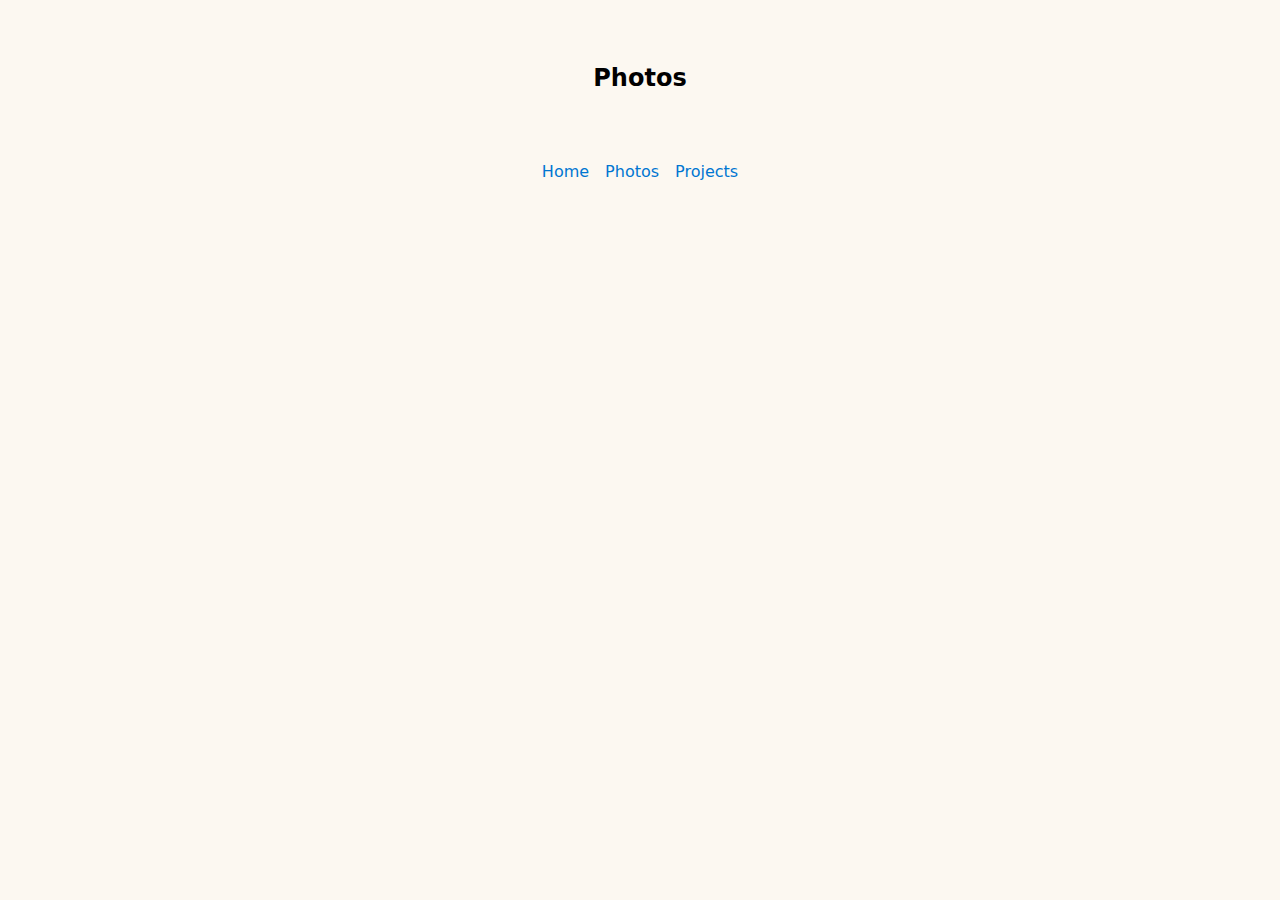
==== blog.html @ f3f756e8 "Website Test 1" ====
<!DOCTYPE html>
<html lang="en">
<head>
    <title>Blog</title>
    <style>
        body {
            font-family: system-ui, -apple-system, sans-serif;
            line-height: 1.5;
            max-width: 800px;
            margin: 20px auto;
            padding: 0 20px;
            color: #363636;
            background-color: #fcf8f1;
            
            display: block;
            padding-top: 40px;
        }
        
        header {
            margin-bottom: 2rem;
            text-align: center;
        }
        
        .header-image {
            width: 100%;
            max-width: 700px;
            border-radius: 8px;
            margin-bottom: 1rem;
        }
        
        h2 {
            margin-top: 0;
            color: #000;
        }
        
        main {
            margin-bottom: 2rem;
            text-align: center;
        }
        
        p {
            margin-bottom: 1rem;
        }
        
        footer {
            border-top: 0px solid #dbdbdb;
            padding-top: 1rem;
            text-align: center;
        }
        
        .links {
            list-style: none;
            padding: 0;
            display: flex;
            flex-wrap: wrap;
            gap: 1rem;
            justify-content: center;
        }
        
        a {
            color: #0076d1;
            text-decoration: none;
        }
        
        a:hover {
            text-decoration: underline;
        }
    </style>
</head>

<body>
    <header>
        <h2>Photos</h2>
    </header>
    
    
    <footer>
        <ul class="links">
            <li><a href="/index.html">Home</a></li>
            <li><a href="/photos.html">Photos</a></li>
            <li><a href="/projects.html">Projects</a></li>
        </ul>
    </footer>
</body>
</html>
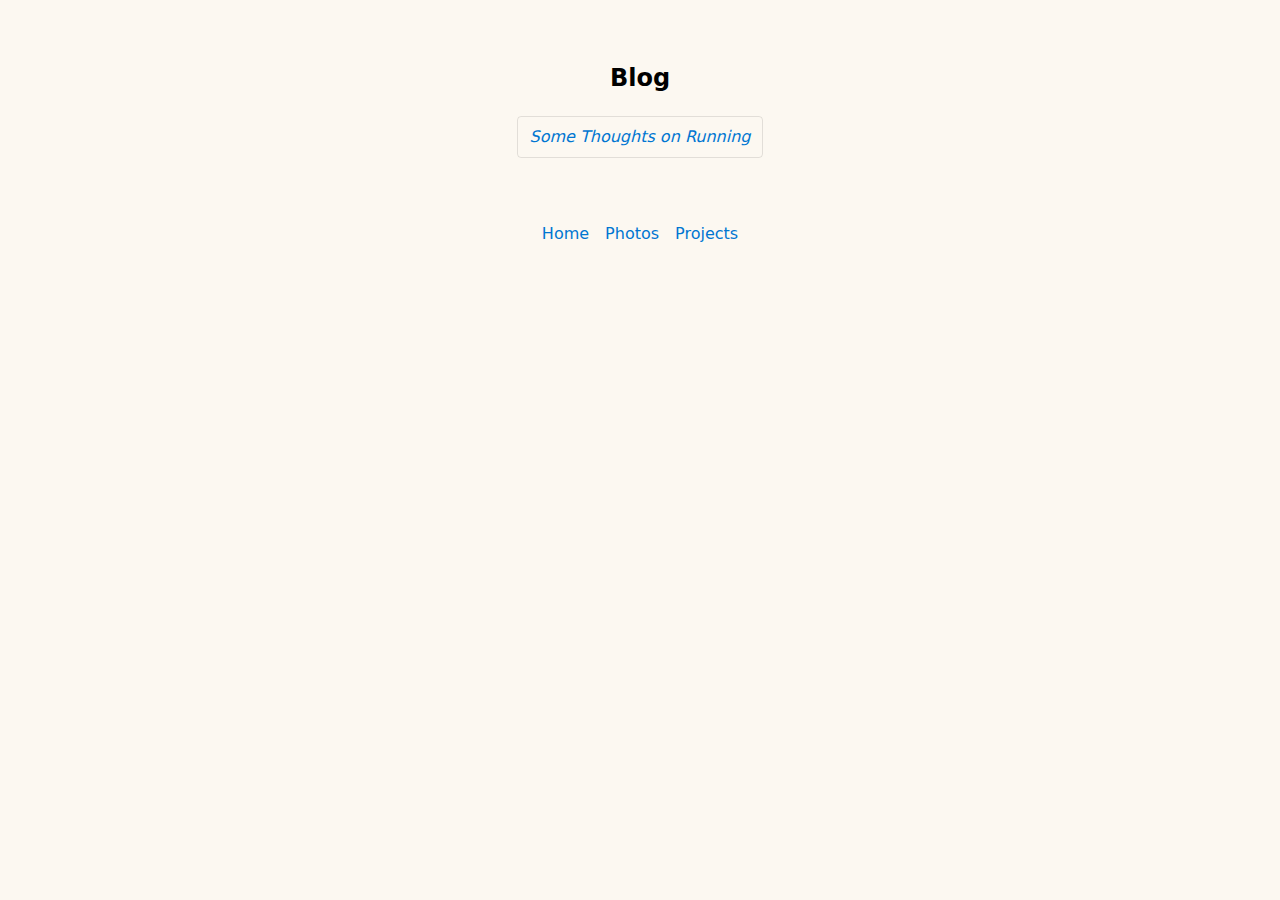
==== commit f99588a0: "entry 1" ====
--- a/blog.html
+++ b/blog.html
@@ -47,6 +47,22 @@
             padding-top: 1rem;
             text-align: center;
         }
+
+        h2 + ul, header ul {
+            list-style: none;
+            padding-left: 0;
+            text-align: left;
+            width: fit-content;
+            margin: 0 auto;
+        }
+        
+        header ul li a {
+            font-style: italic;
+            display: inline-block;
+            padding: 8px 12px;
+            border: 1px solid rgba(0, 0, 0, 0.1);
+            border-radius: 4px;
+        }
         
         .links {
             list-style: none;
@@ -70,7 +86,10 @@
 
 <body>
     <header>
-        <h2>Photos</h2>
+        <h2>Blog</h2>
+        <ul>
+            <li><a href="/entry01.html">Some Thoughts on Running</a></li>
+        </ul>
     </header>
     
     
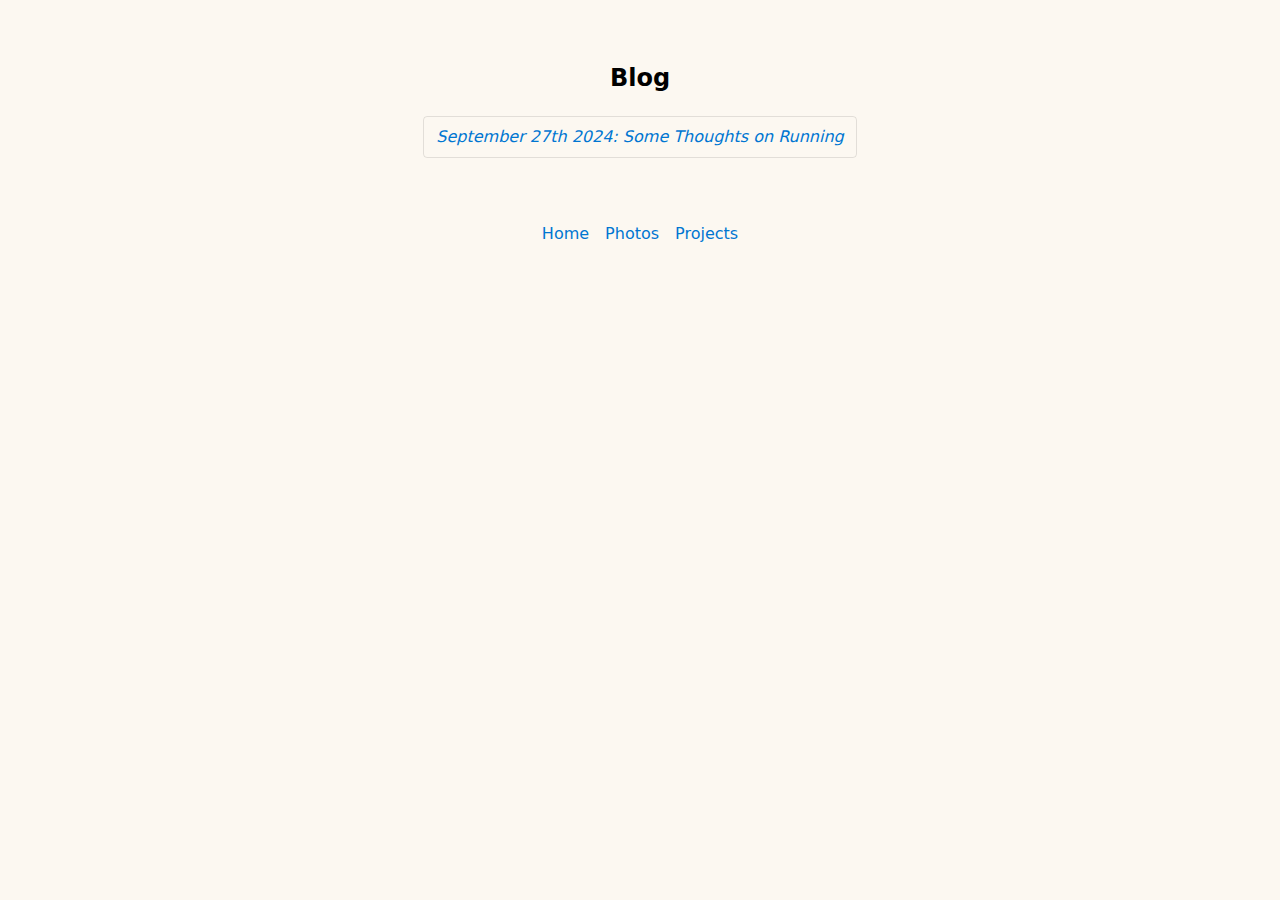
==== commit e6dd2ab0: "photos" ====
--- a/blog.html
+++ b/blog.html
@@ -88,7 +88,7 @@
     <header>
         <h2>Blog</h2>
         <ul>
-            <li><a href="/entry01.html">Some Thoughts on Running</a></li>
+            <li><a href="/library/entry01.html">September 27th 2024: Some Thoughts on Running</a></li>
         </ul>
     </header>
     
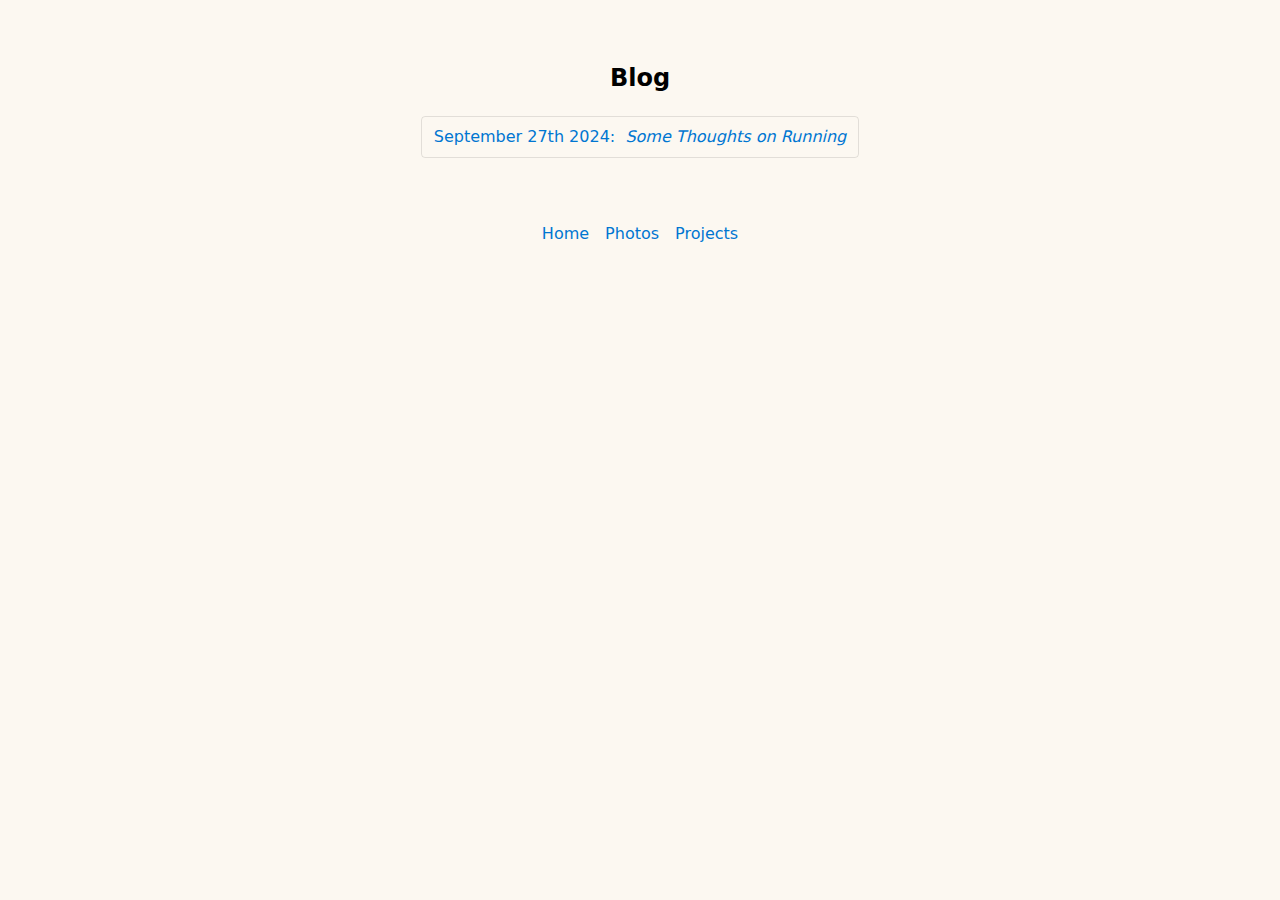
==== commit c6e92d9d: "edits" ====
--- a/blog.html
+++ b/blog.html
@@ -87,8 +87,9 @@
 <body>
     <header>
         <h2>Blog</h2>
+        
         <ul>
-            <li><a href="/library/entry01.html">September 27th 2024: Some Thoughts on Running</a></li>
+            <li><a href="/library/entry01.html"><span style="font-style: normal;">September 27th 2024:</span>&nbsp;&nbsp;Some Thoughts on Running</a></li>
         </ul>
     </header>
     
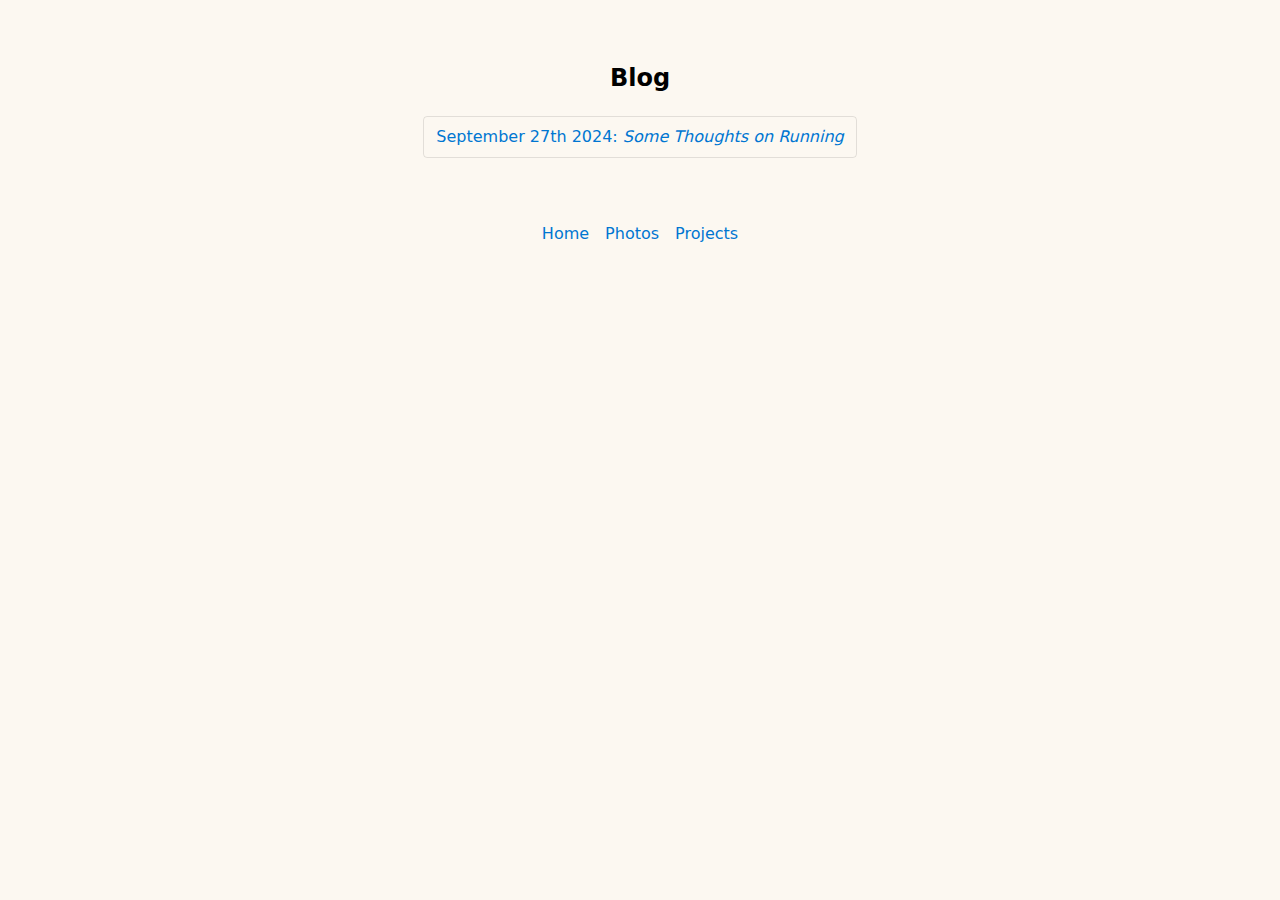
==== commit bed54d4c: "edits" ====
--- a/blog.html
+++ b/blog.html
@@ -1,6 +1,8 @@
 <!DOCTYPE html>
 <html lang="en">
 <head>
+    <meta charset="UTF-8">
+    <meta name="viewport" content="width=device-width, initial-scale=1.0">
     <title>Blog</title>
     <style>
         body {
@@ -11,8 +13,6 @@
             padding: 0 20px;
             color: #363636;
             background-color: #fcf8f1;
-            
-            display: block;
             padding-top: 40px;
         }
         
@@ -45,6 +45,7 @@
         footer {
             border-top: 0px solid #dbdbdb;
             padding-top: 1rem;
+            padding-bottom: 2rem;
             text-align: center;
         }
 
@@ -52,7 +53,8 @@
             list-style: none;
             padding-left: 0;
             text-align: left;
-            width: fit-content;
+            width: auto;
+            max-width: fit-content;
             margin: 0 auto;
         }
         
@@ -62,6 +64,7 @@
             padding: 8px 12px;
             border: 1px solid rgba(0, 0, 0, 0.1);
             border-radius: 4px;
+            box-sizing: border-box;
         }
         
         .links {
@@ -81,6 +84,36 @@
         a:hover {
             text-decoration: underline;
         }
+        
+        /* Mobile Responsiveness */
+        @media (max-width: 600px) {
+            body {
+                padding-top: 20px;
+                margin: 10px auto;
+            }
+            
+            header ul li a {
+                display: block;
+                text-align: left;
+                margin-bottom: 10px;
+                width: 100%;
+                white-space: normal;
+                overflow: visible;
+            }
+            
+            .links {
+                display: grid;
+                grid-template-columns: 1fr 1fr 1fr;
+                gap: 0.75rem;
+            }
+        }
+        
+        /* Extra small screens */
+        @media (max-width: 400px) {
+            .links {
+                grid-template-columns: 1fr;
+            }
+        }
     </style>
 </head>
 
@@ -89,10 +122,9 @@
         <h2>Blog</h2>
         
         <ul>
-            <li><a href="/library/entry01.html"><span style="font-style: normal;">September 27th 2024:</span>&nbsp;&nbsp;Some Thoughts on Running</a></li>
+            <li><a href="/library/entry01.html"><span style="font-style: normal;">September 27th 2024:</span> Some Thoughts on Running</a></li>
         </ul>
     </header>
-    
     
     <footer>
         <ul class="links">
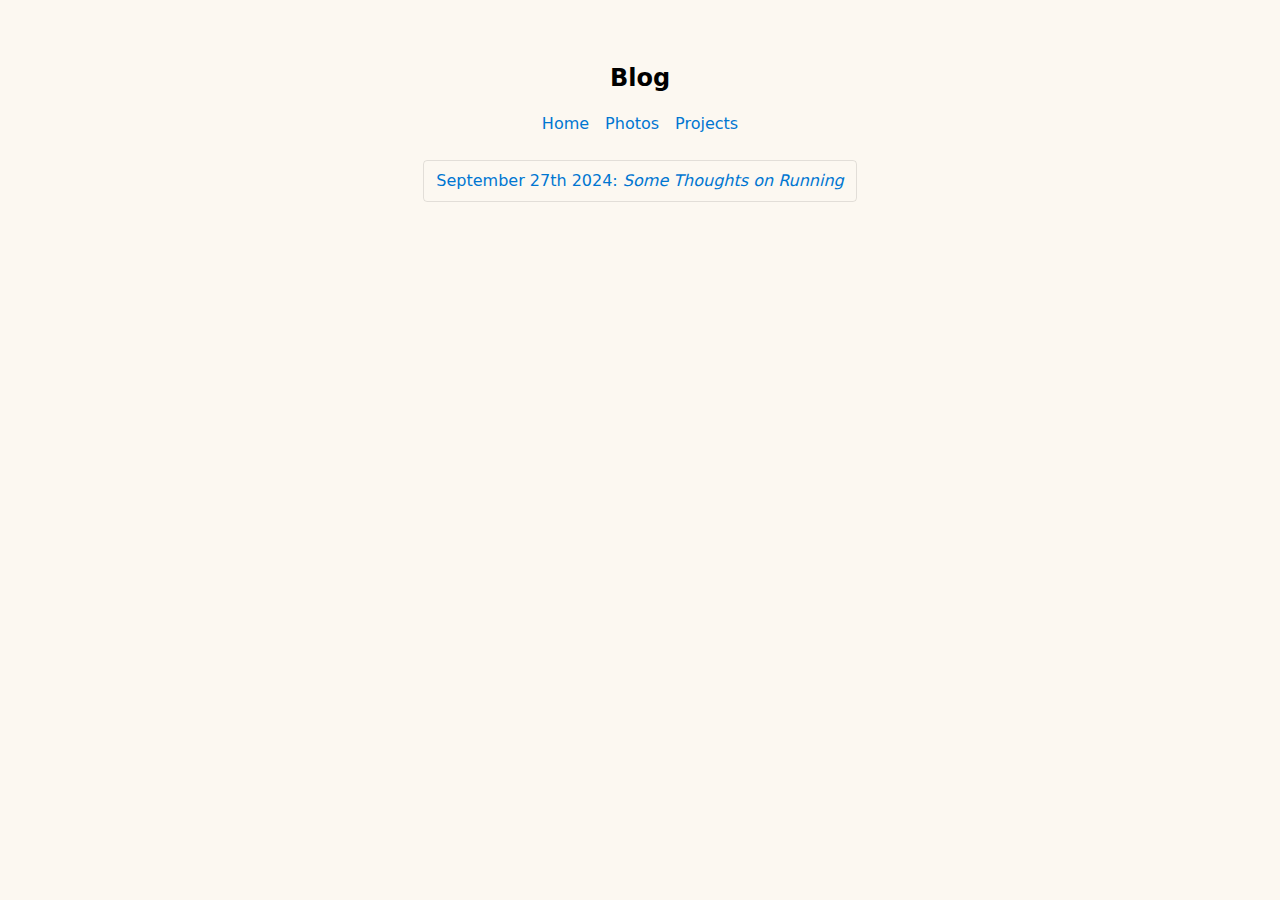
==== commit deddf81b: "edits again pt 2" ====
--- a/blog.html
+++ b/blog.html
@@ -30,6 +30,7 @@
         
         h2 {
             margin-top: 0;
+            margin-bottom: 1rem; /* Consistent spacing below heading */
             color: #000;
         }
         
@@ -49,16 +50,17 @@
             text-align: center;
         }
 
-        h2 + ul, header ul {
+        /* Blog entries styling */
+        .blog-entries {
             list-style: none;
             padding-left: 0;
             text-align: left;
             width: auto;
             max-width: fit-content;
-            margin: 0 auto;
+            margin: 1.5rem auto 0; /* Spacing above blog entries */
         }
         
-        header ul li a {
+        .blog-entries li a {
             font-style: italic;
             display: inline-block;
             padding: 8px 12px;
@@ -67,6 +69,7 @@
             box-sizing: border-box;
         }
         
+        /* Navigation links styling - for both header and footer */
         .links {
             list-style: none;
             padding: 0;
@@ -74,6 +77,7 @@
             flex-wrap: wrap;
             gap: 1rem;
             justify-content: center;
+            margin: 0 auto; /* Remove extra margin to match Projects page */
         }
         
         a {
@@ -92,7 +96,7 @@
                 margin: 10px auto;
             }
             
-            header ul li a {
+            .blog-entries li a {
                 display: block;
                 text-align: left;
                 margin-bottom: 10px;
@@ -120,18 +124,16 @@
 <body>
     <header>
         <h2>Blog</h2>
-        
-        <ul>
-            <li><a href="/library/entry01.html"><span style="font-style: normal;">September 27th 2024:</span> Some Thoughts on Running</a></li>
-        </ul>
-    </header>
-    
-    <footer>
+
         <ul class="links">
             <li><a href="/index.html">Home</a></li>
             <li><a href="/photos.html">Photos</a></li>
             <li><a href="/projects.html">Projects</a></li>
         </ul>
-    </footer>
+        
+        <ul class="blog-entries">
+            <li><a href="/library/entry01.html"><span style="font-style: normal;">September 27th 2024:</span> Some Thoughts on Running</a></li>
+        </ul>
+    </header>
 </body>
 </html>